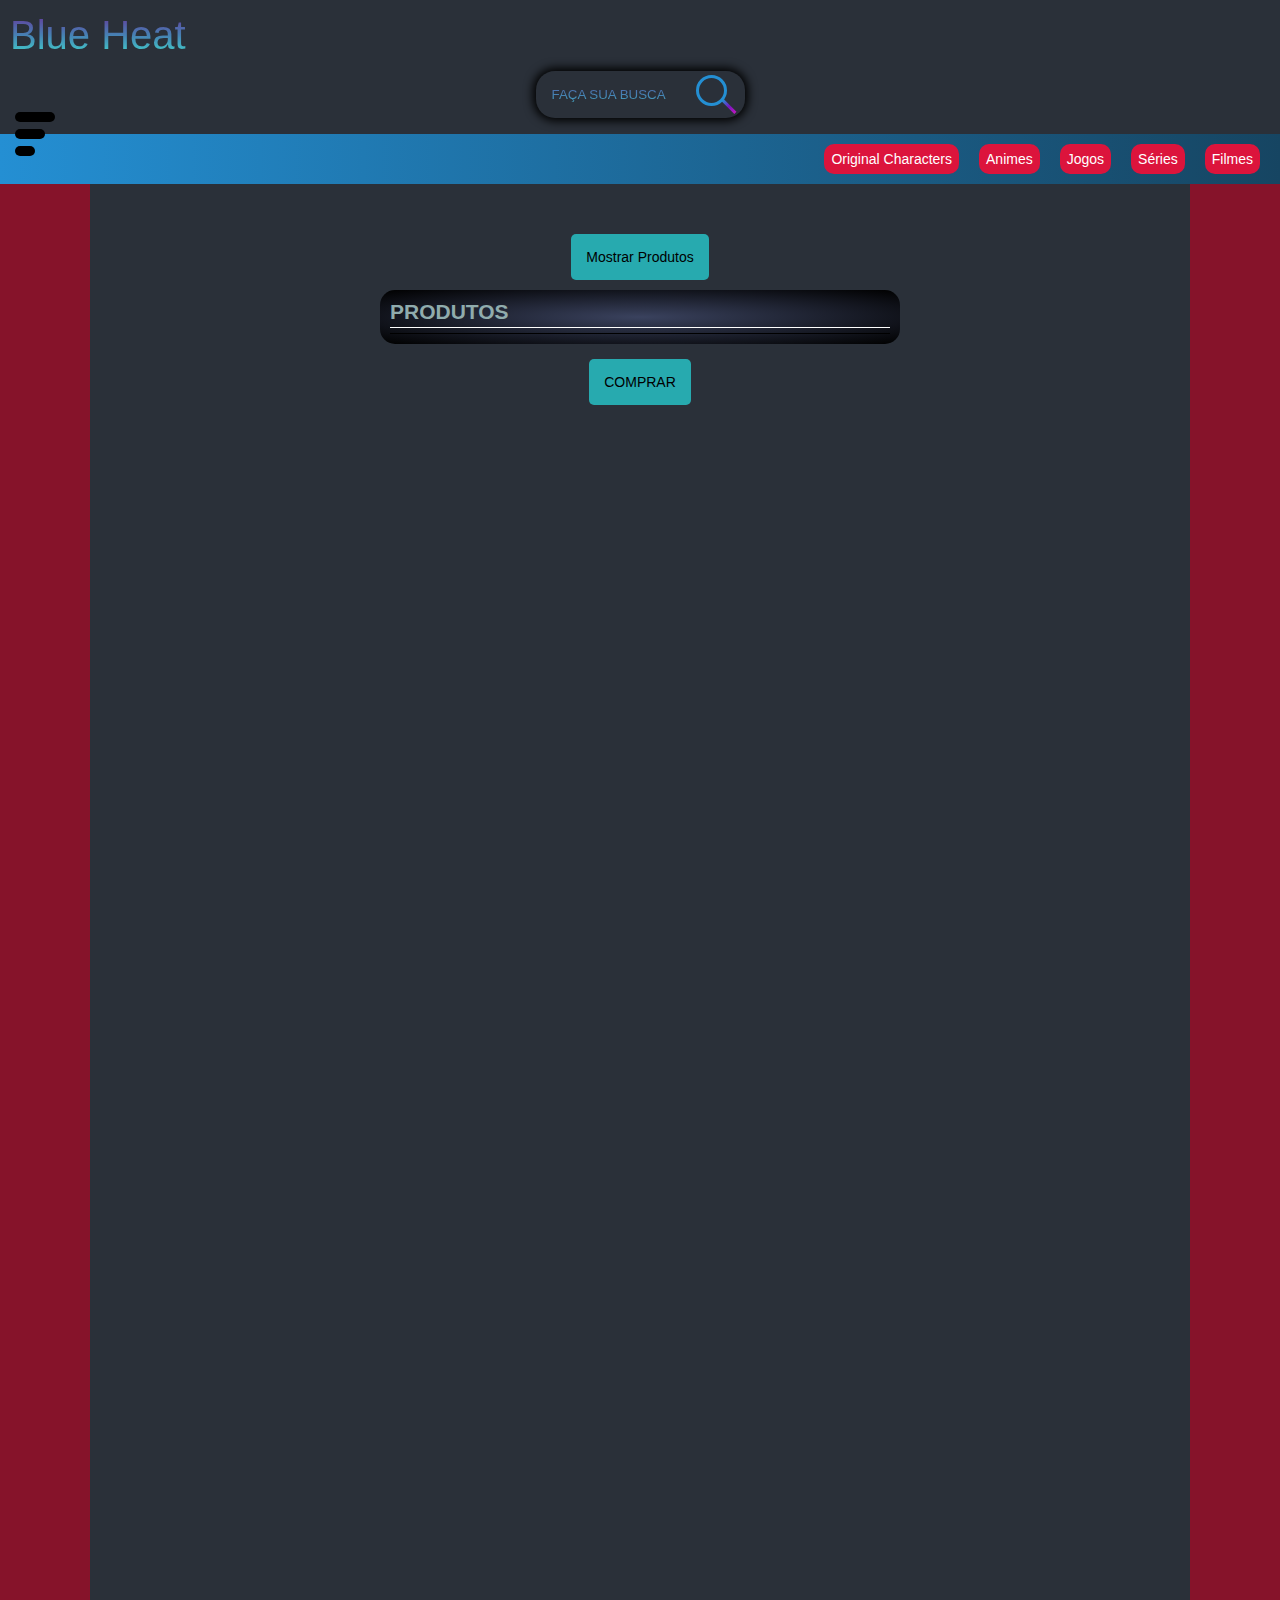
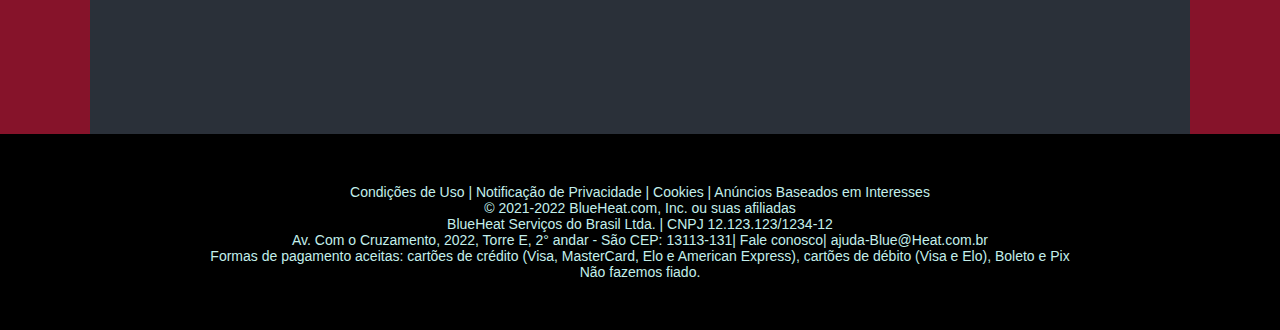
==== carrinho.html @ 841bb318 "Add files via upload" ====
<!DOCTYPE html>
<html lang="en">
<head>
    <meta charset="UTF-8">
    <meta http-equiv="X-UA-Compatible" content="IE=edge">
    <meta name="viewport" content="width=device-width, initial-scale=1.0">
    <title>Menu Burger</title>
    <link rel="stylesheet" href="css/styleCar.css">
    
</head>
<body>
    <div class="cabecalho">

    
        <header>
            <div class="esquerda">
                <div class="logo">
                    <a href="index.html"><img src="../SiteAnormal/img/fire.png" alt=""><p>Blue Heat</p></a>
                </div>
                <div class="logo">
                    <img src="../SiteAnormal/img/heart.png" alt="">
                    <a href="carrinho.html"><img src="../SiteAnormal/img/cartWhite.png" alt=""></a>
                </div>
            </div>
            <div class="pesquisa">
                <a href="#">
                <div class="lupa">
                    <div></div>
                    <div></div>
                </div>
                </a>
                <input type="text" placeholder="FAÇA SUA BUSCA" class="text_input"/>
    
            </div>
        </header>
        <div id="tB">
            <div id="burger">
                <div></div>
                <div></div>
                <div></div>
            </div>
        </div>
        <div id="menuMobileBack">
            <ul>
                <li><u>Home</u></li>
                <li><a href="#">lorem ipsum</a></li>
                <li><a href="#">lorem</a></li>
                <li><a href="#">ipsum lorem </a></li>
                <li><a href="#"></a>ipsum </li>
                <li>Login/Cadastro</li>
            </ul>
        </div>
        <div id="menuMobile"></div>
        <nav>
            <div id="menuCat">
                <div></div>
                <div></div>
                <div></div>
            </div>
            <div id="categorias">
                <a href="#">Filmes</a>
                <a href="#">Séries</a>
                <a href="#">Jogos</a>
                <a href="#">Animes</a>
                <a href="#">Original Characters</a>
            </div>
        </nav>
        </div>

    <div class="container">
        <div id="boxProduto">

            <a href="javascript:void(0)" id="mostrar">Mostrar Produtos</a>

            <div id="todos">
                <h2>PRODUTOS</h2>
                <div class="borda"></div>
            </div>
            <a href="javascript:void(0)" id="comprar">COMPRAR</a>

        </div>
    </div>
    <footer>
        <div class="pe">
            Condições de Uso |
            Notificação de Privacidade |
            Cookies |
                Anúncios Baseados em Interesses 
                <p>© 2021-2022 BlueHeat.com, Inc. ou suas afiliadas</p>
                <p>BlueHeat Serviços do Brasil Ltda. | CNPJ 12.123.123/1234-12</p>
                <p>Av. Com o Cruzamento, 2022, Torre E, 2° andar - São CEP: 13113-131| Fale conosco| ajuda-Blue@Heat.com.br</p>
                <p>Formas de pagamento aceitas: cartões de crédito (Visa, MasterCard, Elo e American Express), cartões de débito (Visa e Elo), Boleto e Pix</p>
                <p>Não fazemos fiado.</p>
        </div>
    </footer>


    <script src="menu.js"></script>
    <script src="carrinho.js"></script>
</body>
</html>
---- css/styleCar.css ----
*{
    margin: 0;
    padding: 0;
    font-family: Arial, Helvetica, sans-serif;
    text-decoration: none;
}
header{
    height: auto;
    background-color: #2a3039;
    color: aliceblue;
    min-width: 280px;
    padding-bottom: 15px;
    
}

.esquerda {
    display: flex;
    justify-content: space-between;
}


.logo{
    display: flex;
    align-items: center;
}
.logo a{
    display: flex;
    align-items: center;
}
.logo p{
    transition: all ease-in 1s;
    font-size: 25px;
    font-family: Verdana, Geneva, Tahoma, sans-serif;
    background-image: linear-gradient(to bottom, rebeccapurple, steelblue, turquoise);
    background-clip: text;
    -webkit-background-clip: text; /* Alguns navegadores precisam do prefixo */
    -webkit-text-fill-color: transparent;
    color: black;
}
.logo p:hover{
    text-shadow: 0px 0px 20px rgb(247, 108, 245), 0px 0px 20px rgb(110, 108, 247);
}
header img{
    height: 60px;
    margin: 5px;

}
.text_input{
    position: relative;
    
    /* margin: auto; */
    padding: 1rem;
    border-radius: 20px;
    background-image: linear-gradient(to bottom, rebeccapurple, steelblue, turquoise);
    background-clip: text;
    -webkit-background-clip: text; /* Alguns navegadores precisam do prefixo */
    -webkit-text-fill-color: transparent;
    box-shadow: #000 0px 0px 10px 2px;
}

.lupa{
    position: relative;
    background-image: linear-gradient(to bottom, rebeccapurple, steelblue, turquoise);
    z-index: 2;
}

.lupa div:nth-child(1){
    
    /* background-color: transparent; */
    border: #248fd3 solid 3px;
    border-radius: 50px;
    margin-left: -50px;
    margin-top: 5px;
    width: 25px;
    height: 25px;
    
    /* background-image: linear-gradient(to bottom, blue, purple); */
}
.lupa div:nth-child(2){
    background-image: linear-gradient(to right, #248fd3, rgb(117, 23, 193), rgb(193, 23, 193));
    width: 18px;
    height: 3px;
    margin-left: -26px;
    margin-top: -1px;
    transform: rotate(45deg);
}
.pesquisa{
    display: flex;
    flex-direction: row-reverse;
    margin: auto;
    justify-content: center;
    
}
.pesquisa a{
    position: relative;
    z-index: 10;
}

nav{
    display: flex;
    background-image: linear-gradient(to right, #248fd3, #164562);
    flex-direction: row-reverse;
    align-items: center;
    min-width: 280px;
    height: 50px;

}

nav a{
    right: 0;
    color: rgb(255, 255, 255);
    padding: 7px;
    margin-right: 20px;
    background-color: crimson;
    border-radius: 10px;
}
#categorias{
    display: flex;
    flex-direction: row-reverse
}
input{
    border: 1px solid transparent;
    outline: none;
}
input:focus{
    border: 1px solid #27aaaf;
    outline: none;
}

/* ===MENU=== */
#tB{
    transition: all ease-in 5s;
}

#burger {
    height: 50px;
    width: 50px;
    margin-left: 15px;
    display: flex;
    flex-direction: column;
    justify-content: space-around;
    align-self: center;
    align-items: flex-start;
    cursor: pointer;
    position: absolute;
    left: 0;
    z-index: 55;
    transition: all 0.8s;
}
#burger div{
    border-radius: 50px;
    width: 50px;
    height: 10px;
    background-color: rgb(0, 0, 0);
    transition: all ease-out 0.5s;
}
#burger div:nth-child(1){
    width: 80%;
}
#burger div:nth-child(2){
    width: 60%;
}
#burger div:nth-child(3){
    width: 40%;
}
#burger:hover div{
    
    background-color: rgb(8, 96, 107);
    /* background-image: linear-gradient(to bottom, rebeccapurple, steelblue, turquoise); */
    color: black;
    width: 100%;
}
#burger.active{
    transform: translateX(165px);
}

#burger.active > div:nth-child(3){
    opacity: 0;
}
#burger.active > div:nth-child(1){
    background-color: rgb(219, 247, 225);
    width: 100%;
    /* transform: rotate(45deg) translateY(14px) translateX(10px); */
    /* transform: rotate(-135deg) translateY(-14px) translateX(-10px); */
    transform: rotate(-45deg) translateY(10px) translateX(-14px);
}
#burger.active > div:nth-child(2){
    background-color: rgb(219, 247, 225);
    width: 100%;
    /* transform: rotate(135deg) translateY(2px) translateX(2px); */
    /* transform: rotate(-45deg) translateY(-2px) translateX(-2px); */
    transform: rotate(45deg) translateY(2px) translateX(-2px);
}
#menuMobileBack{
    /* display: none; */
    width: 170px;
    height: 310px;
    background-color: black;
    position: absolute;
    top: 0;
    left: 0;
    border-bottom-right-radius: 50px;
    z-index: 41;
    transform: translateX(-100%);
    transition: all ease .5s;
    color: white;
}
#menuMobileBack.active{
    /* display: block; */
    transform: translateX(0%);
}

#menuMobileBack ul{
    list-style: none;
    padding: 10px;
    display: flex;
    flex-direction: column;
}

#menuMobileBack ul li {
    padding: 15px;
    border-image: linear-gradient(to right, rebeccapurple, steelblue, turquoise);
    background-clip: border;
    border-image-slice: 1;
    border-bottom: 1px solid transparent;
     
}
#menuMobileBack ul li:nth-child(6){
    width: 100px;
}
#menuMobileBack ul li a {
    position: relative;
    margin-right: 0;
    color: white;
}
#menuMobile{
    /* display: none; */
    position: absolute;
    background-color: rgb(0, 0, 0);
    opacity: 70%;
    width: 100%;
    height: 100%;
    top: 0;
    right: 0;
    /* margin-left: -100vw; */
    transform: translateX(-100%);
    transition: all ease-in 0.5s;
    z-index: 40;
    color: white;
}
#menuMobile.active{
    /* display: block; */
    transform: translateX(0%);
}

#menuCat {
    height: 50px;
    width: 50px;
    margin-left: 15px;
    display: none;
    flex-direction: row-reverse;
    justify-content: space-around;
    align-self: center;
    align-items: center;
    cursor: pointer;
    position: absolute;
    right: 0;
    z-index: 20;
    transition: all 0.8s;
}
#menuCat div{
    border-radius: 50px;
    width: 10px;
    height: 50px;
    background-color: rgb(0, 0, 0);
    transition: all ease-out 0.5s;
}
#menuCat div:nth-child(1){
    height: 40%;
}
#menuCat div:nth-child(2){
    height: 70%;
}
#menuCat div:nth-child(3){
    height: 40%;
}
#menuCat:hover div{
    
    background-color: rgb(144, 22, 46);
    /* background-image: linear-gradient(to bottom, rebeccapurple, steelblue, turquoise); */
    color: black;
    height: 100%;
}

#menuCat.active > div:nth-child(3){
    opacity: 0;
}
#menuCat.active > div:nth-child(1){
    background-color: crimson;
    height: 100%;
    /* transform: rotate(45deg) translateY(14px) translateX(10px); */
    /* transform: rotate(-135deg) translateY(-14px) translateX(-10px); */
    transform: rotate(-45deg) translateY(-13px) translateX(-14px);
}
#menuCat.active > div:nth-child(2){
    background-color: crimson;
    height: 100%;
    /* transform: rotate(135deg) translateY(2px) translateX(2px); */
    /* transform: rotate(-45deg) translateY(-2px) translateX(-2px); */
    transform: rotate(45deg) translateY(2px) translateX(-2px);
}

/* ===MENU=== */
#boxProduto{
    display: flex;
    flex-direction: column;
    align-items: center;

}
input{
    border: 1px solid transparent;
    outline: none;
}
input:focus{
    border: 1px solid #27aaaf;
    outline: none;
}
#boxProduto a{
    text-decoration: none;
    color: black;
    background-color: #27aaaf;
    padding: 15px;
    border-radius: 5px;
    margin-bottom: 10px;
}
#boxProduto a:hover{
    background-color: #2cc4c9;
    color: rgb(219, 247, 225);
}
#todos{
    border-radius: 15px;
    padding: 10px;
    margin-bottom: 15px;
    background-image: radial-gradient(rgb(58, 66, 94), black);
}
#todos .divisao{
    /* border-top: 1px solid black; */
    box-shadow: inset 1px -1px 1px 0px white;
    border-radius: 15px;
    align-items: center;
    display: flex;
    justify-content: space-between;
    width: 500px;
    /* border-top: 1px solid #000000; */
    padding-top: 10px;
    padding-bottom: 10px;
    margin-bottom: 5px;
}
#todos div{
    color: #90acad;
}

#todos h1{
    font-size: 15px;
}
#todos h2{
    color: #90acad;
    /* text-shadow: 0px 0px 20px white; */
    margin-bottom: 5px;
    height: 27px;
    border-bottom: 1px solid rgb(255, 255, 255);
    width: 500px;
}
.borda{
    border-bottom: 1px solid black;
    width: 500px;
}
.flex{
    display: flex;
    align-items: center;
}
#todos a{
    font-size: 15px;
    text-decoration: none;
    background-color: transparent;
    color: #90acad;
    /* background-color: #cd0a0a; */
    padding: 5px;
    border-radius: 20000px;
    /* height: 10px; */
}
#todos a:hover{
    background-color: transparent;
    /* background-color: #e40a0a; */
    color: rgb(219, 247, 225);
}
#x{
    margin-left: 5px;
    margin-bottom: -8px;
    height: 20px;
    width: 20px;
    background-color: crimson;
    border-radius: 15px;
}
#x:hover{
    background-color: rgb(203, 77, 102);
}
#x div{
    width: 10px;
    height: 2px;
    background-color: #27aaaf;
}
#x:hover div{
    background-color: #9ee0e3;
}
#x div:nth-child(1){
    transform: translateY(9px) translateX(5px) rotate(45deg);
}
#x div:nth-child(2){

    transform: translateY(7px) translateX(5px) rotate(-45deg);
}
.esc{
    display: none;
}
body {
    overflow-x: hidden;
    position: relative;
    height: 100%;
    min-width: 280px;
  }

  body {
    background: rgb(134, 19, 42);
    font-family: Helvetica Neue, Helvetica, Arial, sans-serif;
    font-size: 14px;
    color: #000;
    margin: 0;
    padding: 0;
  }

.container {
    /* transition: all ease-in 1s; */
    min-width: 280px;
    width: auto;
    max-width: 1000px;
    height: 1170px;
    margin: auto;
    background-color: #2a3039;
    padding: 50px;
}
footer{
    background-color: black;
    color: rgb(195, 239, 235);
    width: auto;
    height: auto;
    align-items: center;
    padding: 50px;
    flex-wrap: wrap;
}
.pe{
    text-align: center;
}

@media screen and (min-width:650px) {
    .slide{
        background: url("../img/eneruPanel.png") no-repeat;
        height: 400px;
    }
    .logo p{
        font-size: 40px;
    }
    .forU{
        height: 250px;
    }
    
    .produto{
        height: 300px;
        width: 150px;
        font-size: 20px;
    }
    .produto img{
        height: 150px;
    }
    .produto:hover{
        font-size: 25px;
        height: 320px;
        width: 170px;
    }
    .produto:hover h2{
        font-size: 35px;
    }
    .produto:hover img{
        height: 170px;
    }
    .container{
        height: 1450px;
    }
        
    }
@media screen and (max-width: 520px){
    .container{
        padding: 50px 0px 0px 0px;
        
    }
#header ul{
    display: none;
}
#todos{
    width: 240px;
    
}
#todos h2{
    width: 240px;
}
#todos .divisao{
    height: 90px;
    width: 240px;
}
#menuCat{
    display: flex;
}
#categorias{
    transition: all 1s;
    flex: 0;
    display: flex;
    flex-direction: column-reverse;
    background-color: #000;
    margin-bottom: -315px;
    border-end-start-radius: 15px;
    transform: translateX(100%);
    overflow-x: hidden;
    position: relative;
    box-shadow: 0px 0px 10px 2px black;
    z-index: 10;
}

#categorias a{
 margin-bottom: 10px;  
 margin-top: 10px;
 margin-left: 20px; 
}
#categorias.active{
    overflow-x: visible;
    transform: translateX(0%);
}
}

@media screen and (min-width:650px) {
    .slide{
        background: url("../img/eneruPanel.png") no-repeat;
        height: 400px;
    }
    .logo p{
        font-size: 40px;
    }
    .forU{
        height: 250px;
    }
    
    .produto{
        height: 300px;
        width: 150px;
        font-size: 20px;
    }
    .produto img{
        height: 150px;
    }
    .produto:hover{
        font-size: 25px;
        height: 320px;
        width: 170px;
    }
    .produto:hover h2{
        font-size: 35px;
    }
    .produto:hover img{
        height: 170px;
    }
    .container{
        height: 1450px;
    }
        
    }
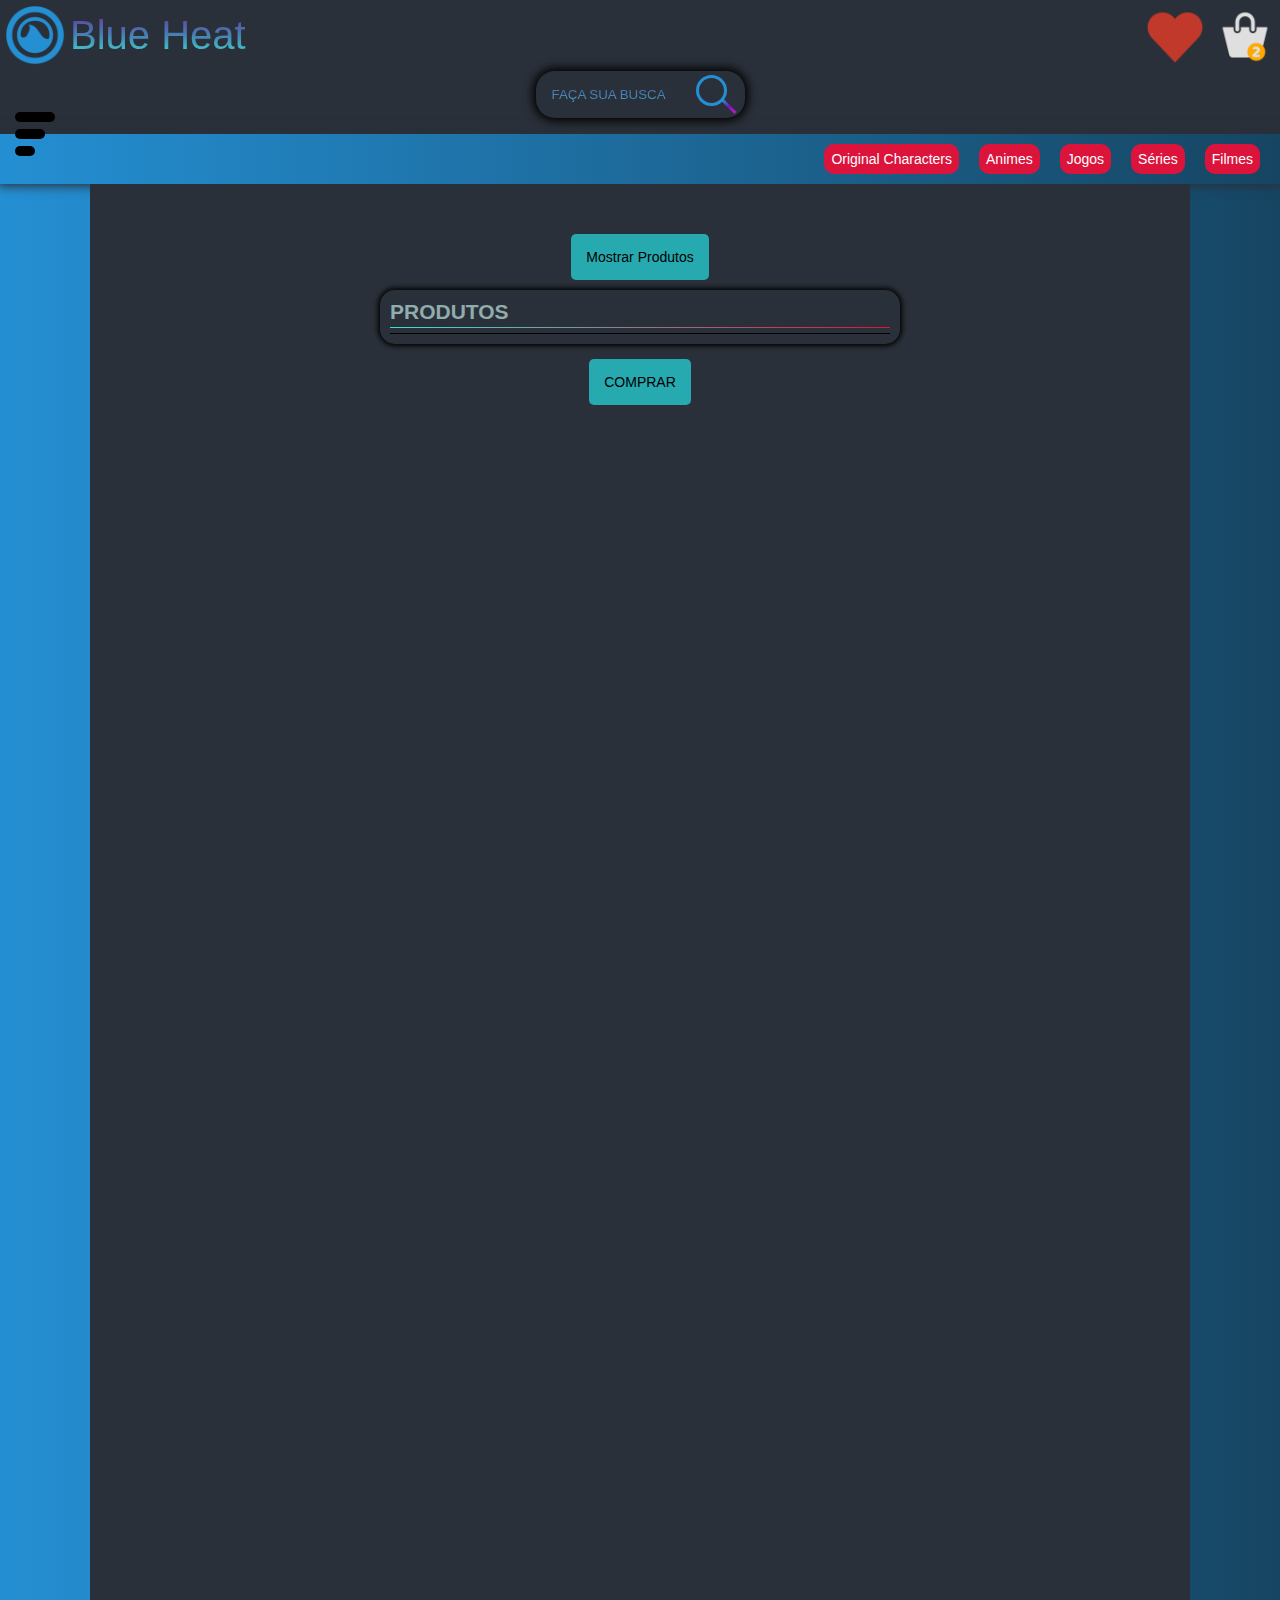
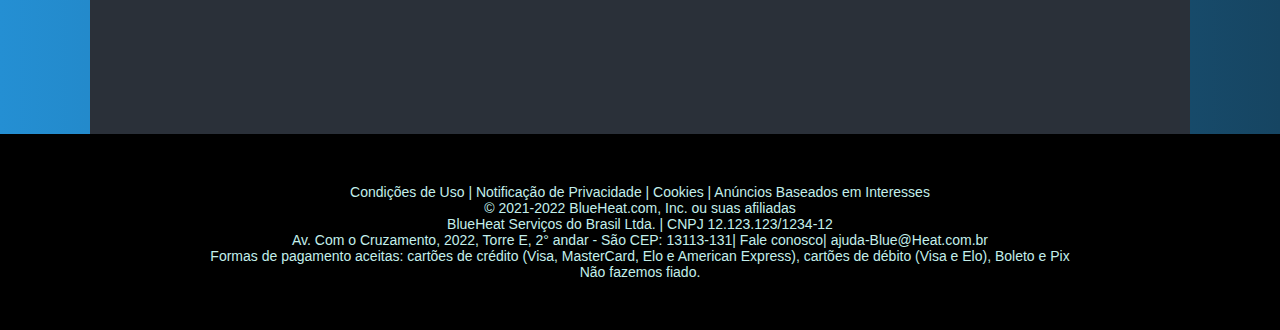
==== commit b62bcdc2: "Add files via upload" ====
--- a/carrinho.html
+++ b/carrinho.html
@@ -15,11 +15,11 @@
         <header>
             <div class="esquerda">
                 <div class="logo">
-                    <a href="index.html"><img src="../SiteAnormal/img/fire.png" alt=""><p>Blue Heat</p></a>
+                    <a href="index.html"><img src="/img/fire.png" alt=""><p>Blue Heat</p></a>
                 </div>
                 <div class="logo">
-                    <img src="../SiteAnormal/img/heart.png" alt="">
-                    <a href="carrinho.html"><img src="../SiteAnormal/img/cartWhite.png" alt=""></a>
+                    <img src="/img/heart.png" alt="">
+                    <a href="carrinho.html"><img src="/img/cartWhite.png" alt=""></a>
                 </div>
             </div>
             <div class="pesquisa">
@@ -62,7 +62,7 @@
                 <a href="#">Séries</a>
                 <a href="#">Jogos</a>
                 <a href="#">Animes</a>
-                <a href="#">Original Characters</a>
+                <a href="/cates/oc.html">Original Characters</a>
             </div>
         </nav>
         </div>
@@ -76,7 +76,7 @@
                 <h2>PRODUTOS</h2>
                 <div class="borda"></div>
             </div>
-            <a href="javascript:void(0)" id="comprar">COMPRAR</a>
+            <a href="javascript:void(0)" id="comprar" onclick="comprar()">COMPRAR</a>
 
         </div>
     </div>
--- a/css/styleCar.css
+++ b/css/styleCar.css
@@ -103,7 +103,7 @@
     align-items: center;
     min-width: 280px;
     height: 50px;
-
+    box-shadow: 0px 0px 10px 2px #2a3039;
 }
 
 nav a{
@@ -341,12 +341,15 @@
     border-radius: 15px;
     padding: 10px;
     margin-bottom: 15px;
-    background-image: radial-gradient(rgb(58, 66, 94), black);
+    box-shadow: 0px 0px 5px 2px #000;
 }
 #todos .divisao{
     /* border-top: 1px solid black; */
-    box-shadow: inset 1px -1px 1px 0px white;
-    border-radius: 15px;
+    /* box-shadow: inset 1px -1px 1px 0px white; */
+    border-image: linear-gradient(to left, crimson, turquoise);
+    background-clip: border;
+    border-image-slice: 1;
+    border-bottom: 1px solid transparent;
     align-items: center;
     display: flex;
     justify-content: space-between;
@@ -368,8 +371,10 @@
     /* text-shadow: 0px 0px 20px white; */
     margin-bottom: 5px;
     height: 27px;
-    border-bottom: 1px solid rgb(255, 255, 255);
-    width: 500px;
+    border-image: linear-gradient(to left, crimson, turquoise);
+    background-clip: border;
+    border-image-slice: 1;
+    border-bottom: 1px solid transparent;    width: 500px;
 }
 .borda{
     border-bottom: 1px solid black;
@@ -378,6 +383,13 @@
 .flex{
     display: flex;
     align-items: center;
+}
+.precoTotal {
+    display: flex;
+    justify-content: center;
+    margin-top: 15px;
+    margin-bottom: 5px;
+    font-size: 20px;
 }
 #todos a{
     font-size: 15px;
@@ -389,6 +401,7 @@
     border-radius: 20000px;
     /* height: 10px; */
 }
+
 #todos a:hover{
     background-color: transparent;
     /* background-color: #e40a0a; */
@@ -431,7 +444,7 @@
   }
 
   body {
-    background: rgb(134, 19, 42);
+    background-image: linear-gradient(to right, #248fd3, #164562);
     font-family: Helvetica Neue, Helvetica, Arial, sans-serif;
     font-size: 14px;
     color: #000;
@@ -547,6 +560,7 @@
 }
 
 @media screen and (min-width:650px) {
+    
     .slide{
         background: url("../img/eneruPanel.png") no-repeat;
         height: 400px;
